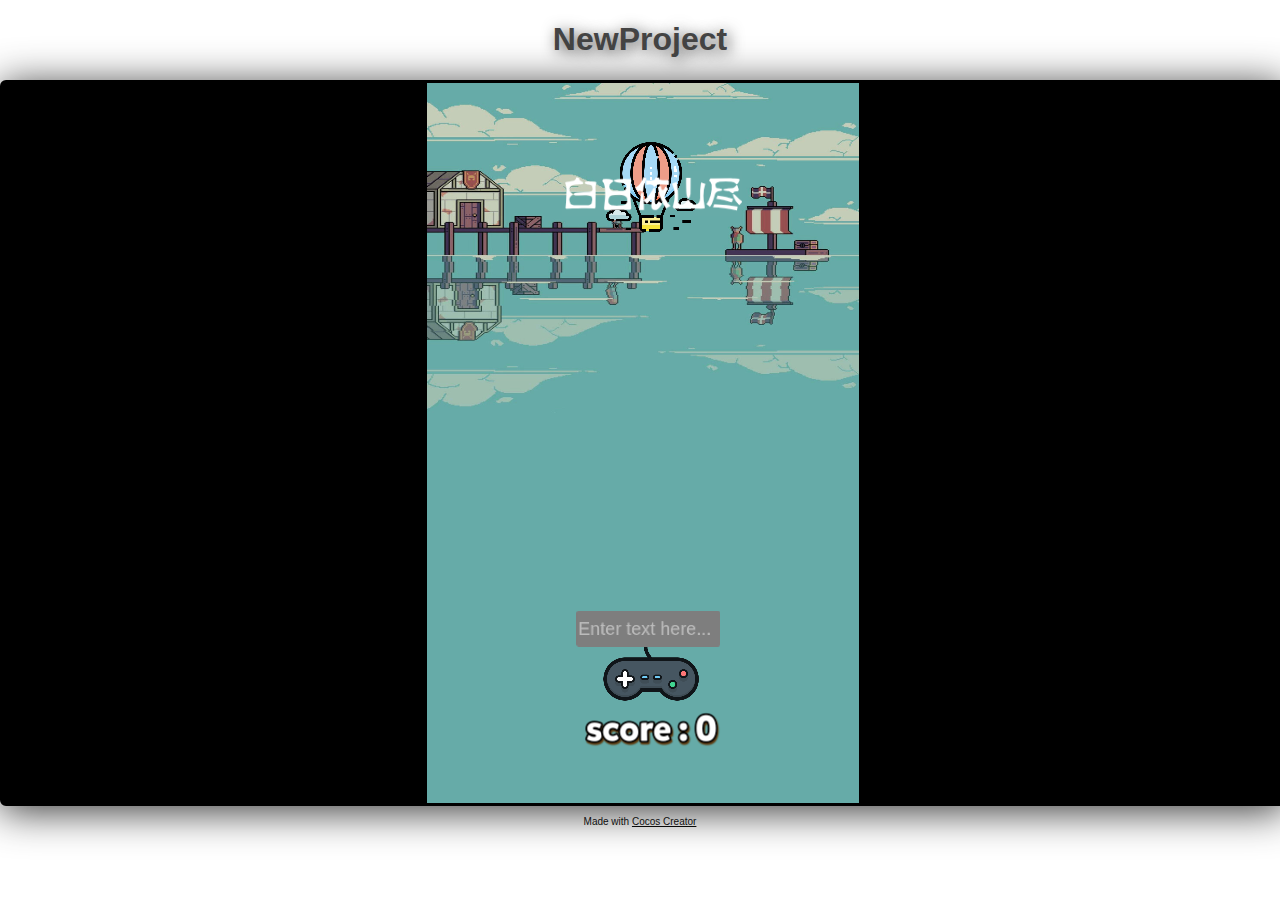
==== angular/web/web-desktop/index.html @ c799e441 "bind" ====
<!DOCTYPE html>
<html>
<head>
  <meta charset="utf-8">

  <title>Cocos Creator | NewProject</title>

  <meta name="viewport" content="width=device-width,user-scalable=no,initial-scale=1, minimum-scale=1,maximum-scale=1"/>
  <meta name="apple-mobile-web-app-capable" content="yes"/>
  <meta name="full-screen" content="yes"/>
  <meta name="screen-orientation" content="portrait"/>
  <meta name="x5-fullscreen" content="true"/>
  <meta name="360-fullscreen" content="true"/>
  
  <meta name="renderer" content="webkit"/>
  <meta name="force-rendering" content="webkit"/>
  <meta http-equiv="X-UA-Compatible" content="IE=edge,chrome=1"/>

  <link rel="stylesheet" type="text/css" href="style-desktop.dfd76.css"/>
  <link rel="icon" href="favicon.8de18.ico"/>
</head>
<body>
<h1 class="header">NewProject</h1>

<div id="GameDiv" style="width:1280px; height: 720px;">
  <canvas id="GameCanvas" width="1280" height="720"></canvas>
  <div id="splash">
    <div class="progress-bar stripes">
      <span style="width: 0%"></span>
    </div>
  </div>
</div>

<p class="footer">Made with <a href="https://www.cocos.com/products#CocosCreator" title="cocos creator">Cocos Creator</a></p>

<script src="src/settings.7a561.js" charset="utf-8"></script>
<script src="main.5f55a.js" charset="utf-8"></script>

<script type="text/javascript">
(function () {
    // open web debugger console
    if (typeof VConsole !== 'undefined') {
        window.vConsole = new VConsole();
    }

    var debug = window._CCSettings.debug;
    var splash = document.getElementById('splash');
    splash.style.display = 'block';

    function loadScript (moduleName, cb) {
      function scriptLoaded () {
          document.body.removeChild(domScript);
          domScript.removeEventListener('load', scriptLoaded, false);
          cb && cb();
      };
      var domScript = document.createElement('script');
      domScript.async = true;
      domScript.src = moduleName;
      domScript.addEventListener('load', scriptLoaded, false);
      document.body.appendChild(domScript);
    }

    loadScript(debug ? 'cocos2d-js.js' : 'cocos2d-js-min.7864e.js', function () {
      if (CC_PHYSICS_BUILTIN || CC_PHYSICS_CANNON) {
        loadScript(debug ? 'physics.js' : 'physics-min.a8149.js', window.boot);
      }
      else {
        window.boot();
      }
    });
})();
</script>

</body>
</html>
---- angular/web/web-desktop/style-desktop.dfd76.css ----
body {
  cursor: default;
  padding: 0;
  border: 0;
  margin: 0;

  text-align: center;
  background-color: white;
  font-family: Helvetica, Verdana, Arial, sans-serif;
}

body, canvas, div {
  outline: none;
  -moz-user-select: none;
  -webkit-user-select: none;
  -ms-user-select: none;
  -khtml-user-select: none;
  -webkit-tap-highlight-color: rgba(0, 0, 0, 0);
}

/* Remove spin of input type number */
input::-webkit-outer-spin-button,
input::-webkit-inner-spin-button {
  /* display: none; <- Crashes Chrome on hover */
  -webkit-appearance: none;
  margin: 0; /* <-- Apparently some margin are still there even though it's hidden */
}

#Cocos2dGameContainer {
  position: absolute;
  margin: 0;
  overflow: hidden;
  left: 0px;
  top: 0px;
}

canvas {
  background-color: rgba(0, 0, 0, 0);
}

a:link, a:visited {
  color: #000;
}

a:active, a:hover {
  color: #666;
}

p.header {
  font-size: small;
}

p.footer {
  font-size: x-small;
}

#splash {
  position: absolute;
  top: 0;
  left: 0;
  width: 100%;
  height: 100%;

  background: #171717 url(./splash.85cfd.png) no-repeat center;
  background-size: 350px;
}

.progress-bar {
    background-color: #1a1a1a;
    position: absolute;
    left: 50%;
    top: 80%;
    height: 5px;
    width: 300px;
    margin: 0 -150px;
    border-radius: 5px;
    box-shadow: 0 1px 5px #000 inset, 0 1px 0 #444;           
}

.progress-bar span {
    display: block;
    height: 100%;
    border-radius: 5px;
    box-shadow: 0 1px 0 rgba(255, 255, 255, .5) inset;
    transition: width .4s ease-in-out; 
    background-color: #3dc5de;
}

.stripes span {
    background-size: 30px 30px;
    background-image: linear-gradient(135deg, rgba(255, 255, 255, .15) 25%, transparent 25%,
                        transparent 50%, rgba(255, 255, 255, .15) 50%, rgba(255, 255, 255, .15) 75%,
                        transparent 75%, transparent);            
    
    animation: animate-stripes 1s linear infinite;             
}

@keyframes animate-stripes {
    0% {background-position: 0 0;} 100% {background-position: 60px 0;}
}

h1 {
    color: #444;
    text-shadow: 3px 3px 15px;
}

#GameDiv {
    width: 800px;
    height: 450px;
    margin: 0 auto;
    background: black;
    position: relative;
    border: 3px solid black;
    border-radius: 6px;
    box-shadow: 0 5px 40px #333
}
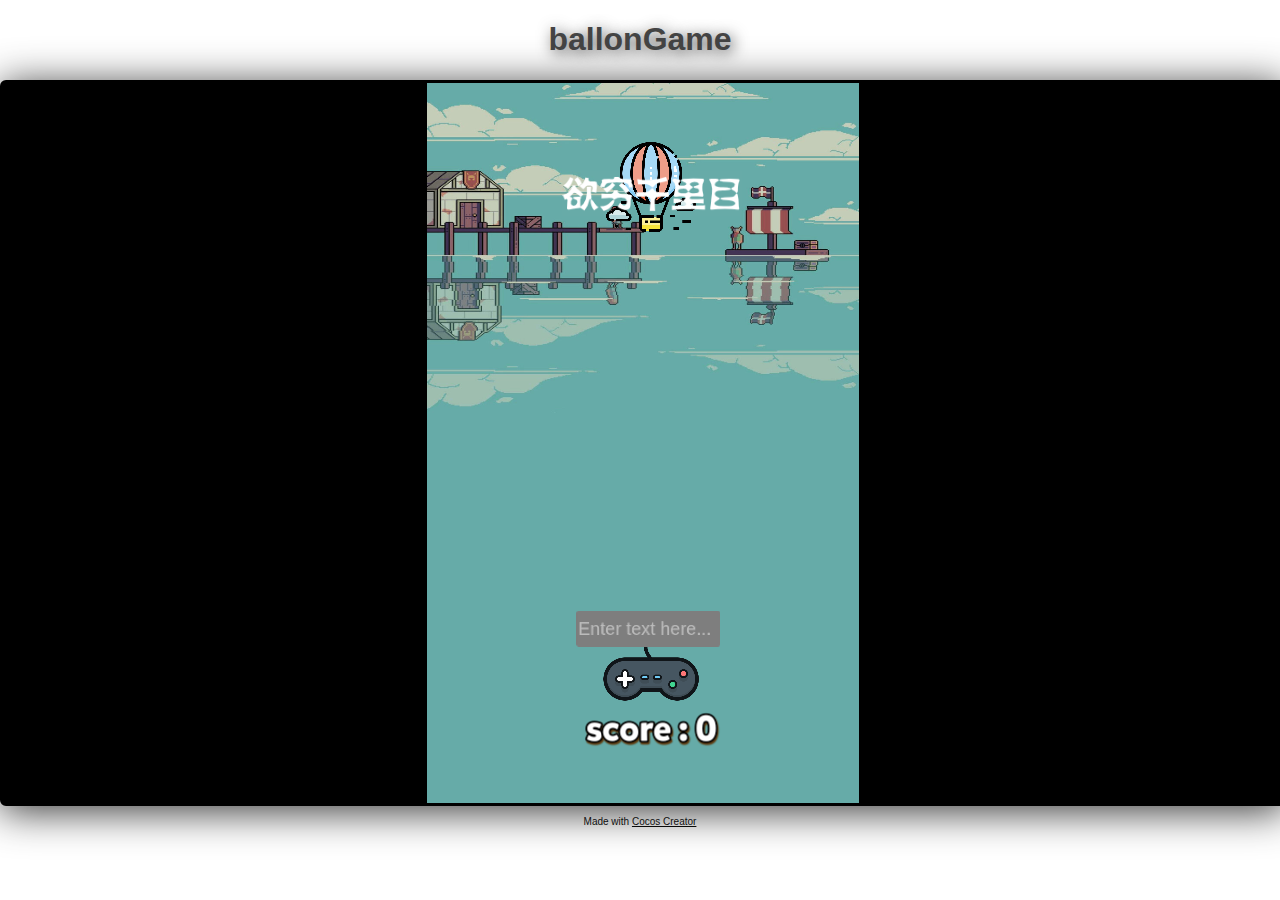
==== commit ef5a5464: "game" ====
--- a/angular/web/web-desktop/index.html
+++ b/angular/web/web-desktop/index.html
@@ -3,7 +3,7 @@
 <head>
   <meta charset="utf-8">
 
-  <title>Cocos Creator | NewProject</title>
+  <title>Cocos Creator | ballonGame</title>
 
   <meta name="viewport" content="width=device-width,user-scalable=no,initial-scale=1, minimum-scale=1,maximum-scale=1"/>
   <meta name="apple-mobile-web-app-capable" content="yes"/>
@@ -20,7 +20,7 @@
   <link rel="icon" href="favicon.8de18.ico"/>
 </head>
 <body>
-<h1 class="header">NewProject</h1>
+<h1 class="header">ballonGame</h1>
 
 <div id="GameDiv" style="width:1280px; height: 720px;">
   <canvas id="GameCanvas" width="1280" height="720"></canvas>
@@ -33,8 +33,8 @@
 
 <p class="footer">Made with <a href="https://www.cocos.com/products#CocosCreator" title="cocos creator">Cocos Creator</a></p>
 
-<script src="src/settings.7a561.js" charset="utf-8"></script>
-<script src="main.5f55a.js" charset="utf-8"></script>
+<script src="src/settings.dad57.js" charset="utf-8"></script>
+<script src="main.110f9.js" charset="utf-8"></script>
 
 <script type="text/javascript">
 (function () {
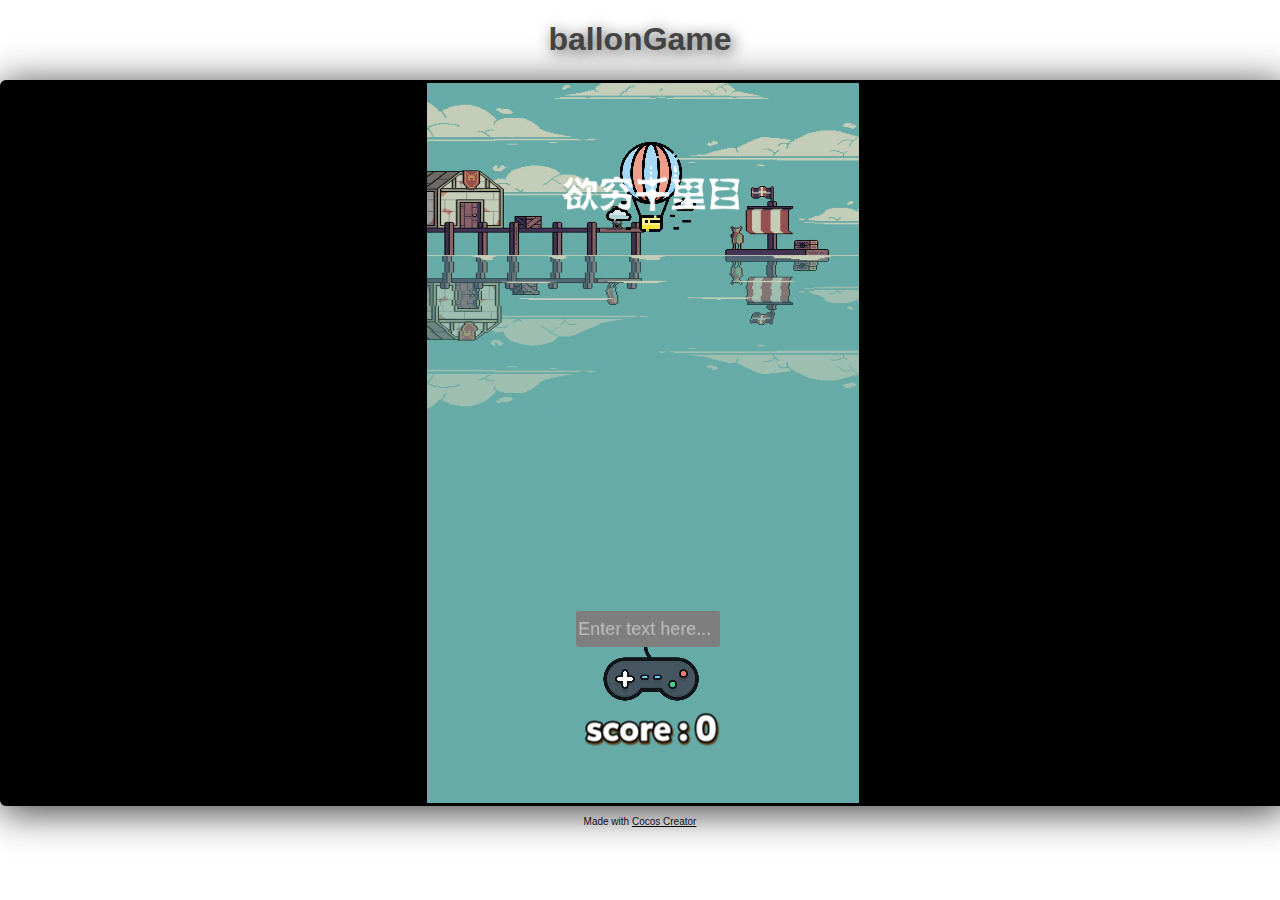
==== commit 94cbd4d9: "random question" ====
--- a/angular/web/web-desktop/index.html
+++ b/angular/web/web-desktop/index.html
@@ -34,7 +34,7 @@
 <p class="footer">Made with <a href="https://www.cocos.com/products#CocosCreator" title="cocos creator">Cocos Creator</a></p>
 
 <script src="src/settings.dad57.js" charset="utf-8"></script>
-<script src="main.110f9.js" charset="utf-8"></script>
+<script src="main.5e17d.js" charset="utf-8"></script>
 
 <script type="text/javascript">
 (function () {
